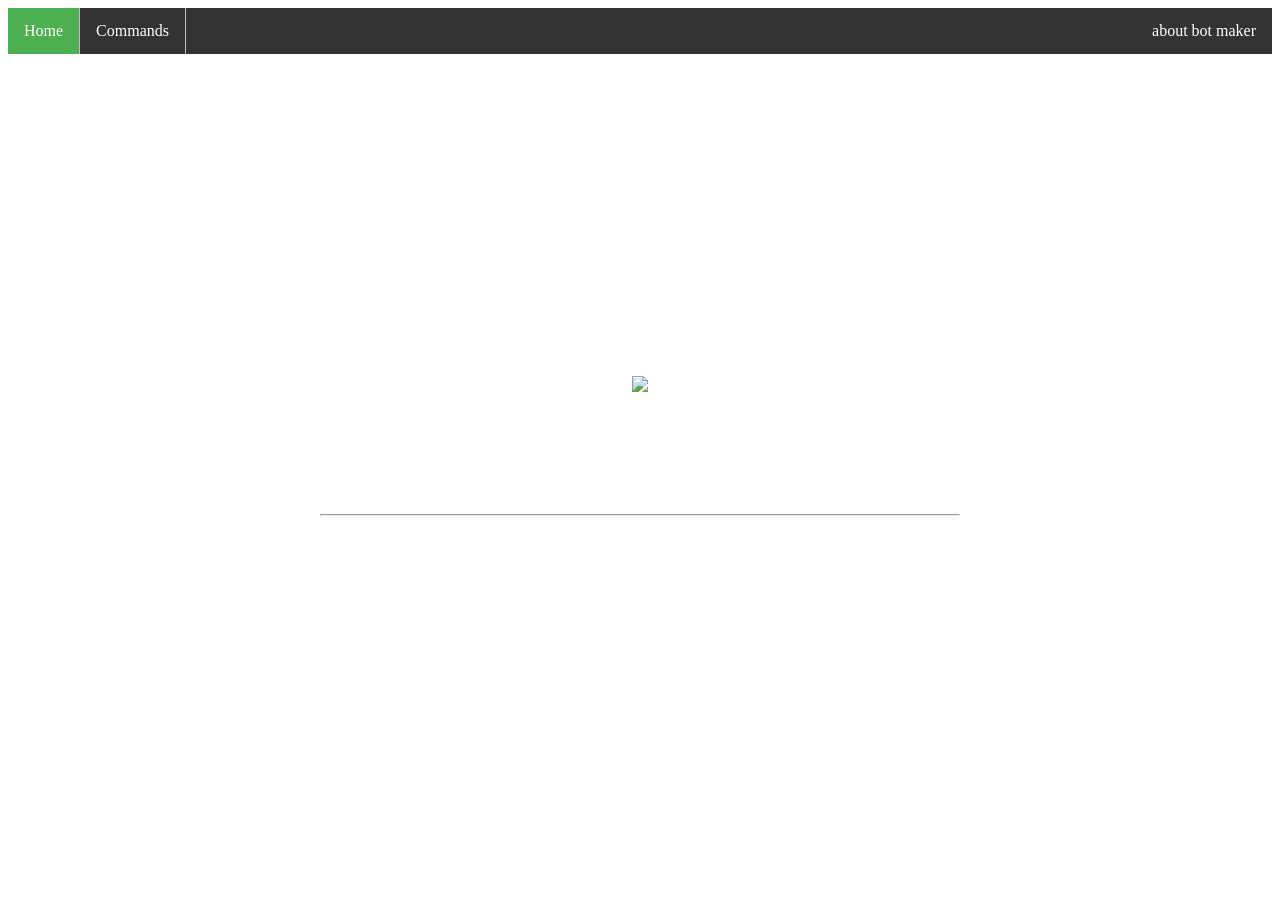
==== index.html @ dbdbb42d "Update index.html" ====
<!DOCTYPE html>
<head>
<link rel="stylesheet" type="text/css" href="./style.css">
<title>bot096 | home</title>
 <link rel="icon" href="https://spng.pngfly.com/20180605/cja/kisspng-discord-logo-computer-icons-decal-online-chat-5b16e4c0229104.2056172715282270081416.jpg">
</head>
<body>
 <ul>
  <li><a class="active" href="index.html">Home</a></li>
  <li><a href="./commands">Commands</a></li>
  <li style="float:right"><a href="https://user096.rf.gd">about bot maker</a></li>
</ul>

 <div class="container">
  <center><img src="https://spng.pngfly.com/20180605/cja/kisspng-discord-logo-computer-icons-decal-online-chat-5b16e4c0229104.2056172715282270081416.jpg"></center>
  <span>
   <font size="15">bot096 - a bot that is made by user096</font></span>
  <hr>
  </div>
</body>
---- style.css ----
body {
  background-image: url('https://images4.alphacoders.com/909/thumb-1920-909912.png');
  background-repeat: no-repeat;
  background-attachment: fixed;  
  background-size: cover;
  color: white
}
.container {
    position: absolute;
    top: 50%;
    left: 50%;
    -moz-transform: translateX(-50%) translateY(-50%);
    -webkit-transform: translateX(-50%) translateY(-50%);
    transform: translateX(-50%) translateY(-50%);
}
ul {
  list-style-type: none;
  margin: 0;
  padding: 0;
  overflow: hidden;
  background-color: #333;
}

li {
  float: left;
  border-right:1px solid #bbb;
}

li:last-child {
  border-right: none;
}

li a {
  display: block;
  color: white;
  text-align: center;
  padding: 14px 16px;
  text-decoration: none;
}

li a:hover:not(.active) {
  background-color: #111;
}

.active {
  background-color: #4CAF50;
}
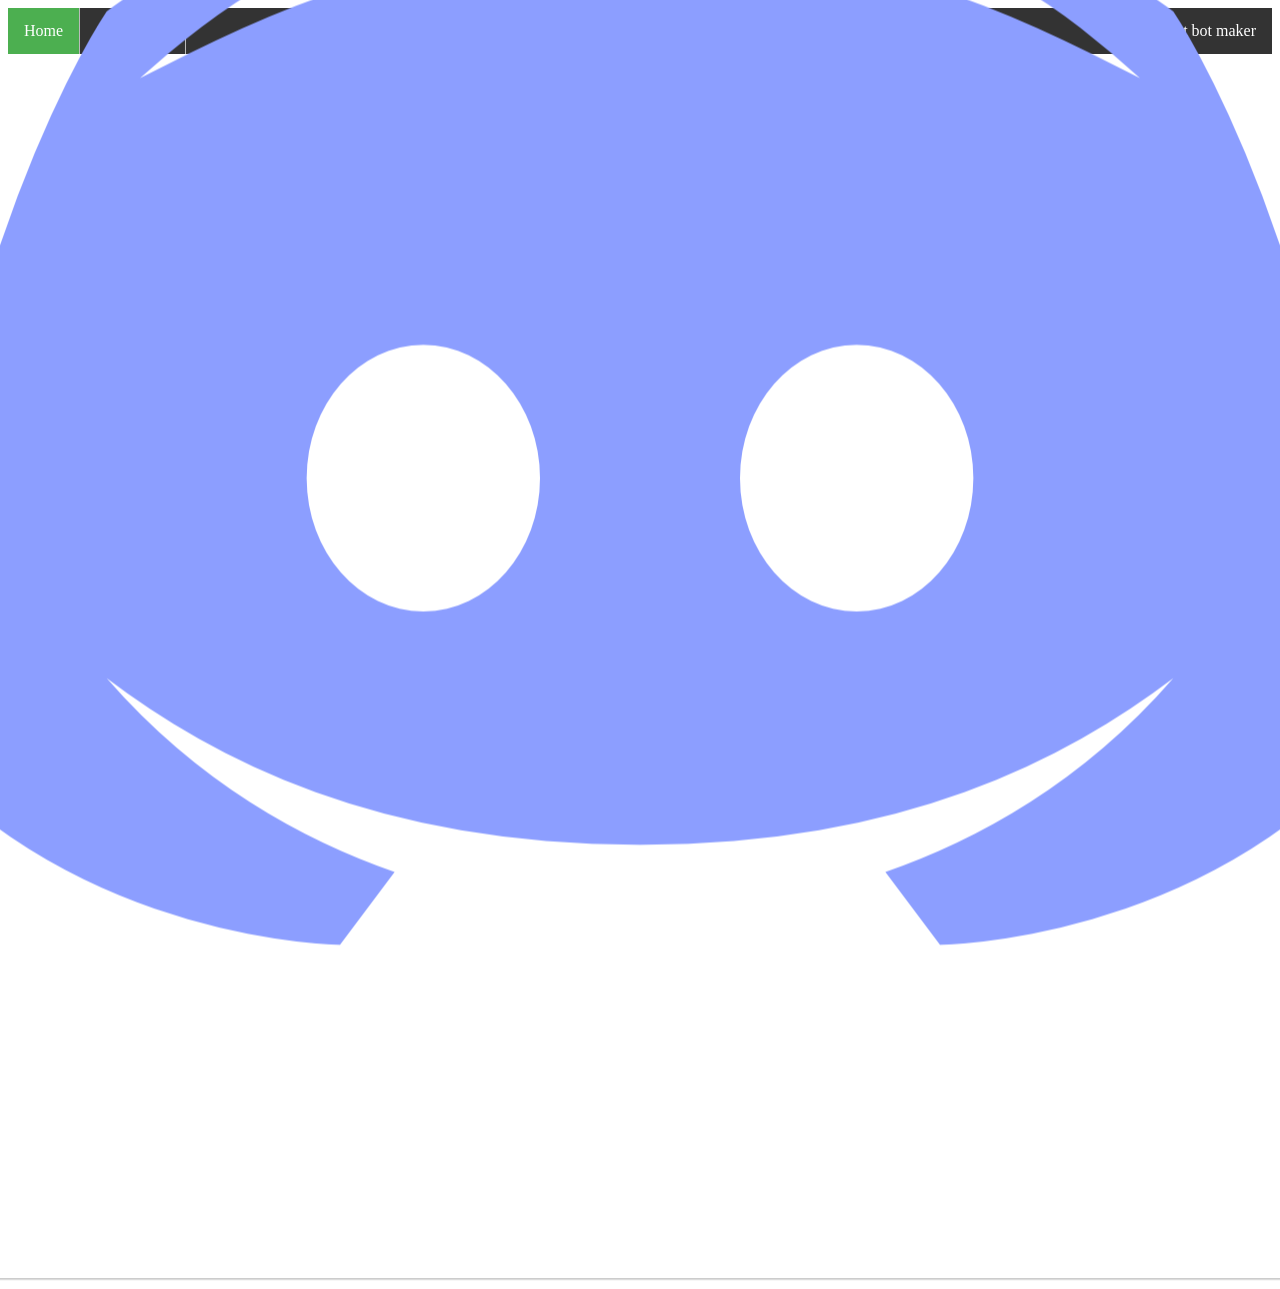
==== commit b6529e48: "Update index.html" ====
--- a/index.html
+++ b/index.html
@@ -2,7 +2,42 @@
 <head>
 <link rel="stylesheet" type="text/css" href="./style.css">
 <title>bot096 | home</title>
- <link rel="icon" href="https://spng.pngfly.com/20180605/cja/kisspng-discord-logo-computer-icons-decal-online-chat-5b16e4c0229104.2056172715282270081416.jpg">
+ <link rel="icon" href="bot096.png">
+<style>
+ ul {
+  list-style-type: none;
+  margin: 0;
+  padding: 0;
+  overflow: hidden;
+  background-color: #333;
+}
+
+li {
+  float: left;
+  border-right:1px solid #bbb;
+}
+
+li:last-child {
+  border-right: none;
+}
+
+li a {
+  display: block;
+  color: white;
+  text-align: center;
+  padding: 14px 16px;
+  text-decoration: none;
+}
+
+li a:hover:not(.active) {
+  background-color: #111;
+}
+
+.active {
+  background-color: #4CAF50;
+}
+
+</style>
 </head>
 <body>
  <ul>
@@ -12,7 +47,7 @@
 </ul>
 
  <div class="container">
-  <center><img src="https://spng.pngfly.com/20180605/cja/kisspng-discord-logo-computer-icons-decal-online-chat-5b16e4c0229104.2056172715282270081416.jpg"></center>
+  <center><img src="bot096.png"></center>
   <span>
    <font size="15">bot096 - a bot that is made by user096</font></span>
   <hr>
--- a/style.css
+++ b/style.css
@@ -13,35 +13,3 @@
     -webkit-transform: translateX(-50%) translateY(-50%);
     transform: translateX(-50%) translateY(-50%);
 }
-ul {
-  list-style-type: none;
-  margin: 0;
-  padding: 0;
-  overflow: hidden;
-  background-color: #333;
-}
-
-li {
-  float: left;
-  border-right:1px solid #bbb;
-}
-
-li:last-child {
-  border-right: none;
-}
-
-li a {
-  display: block;
-  color: white;
-  text-align: center;
-  padding: 14px 16px;
-  text-decoration: none;
-}
-
-li a:hover:not(.active) {
-  background-color: #111;
-}
-
-.active {
-  background-color: #4CAF50;
-}
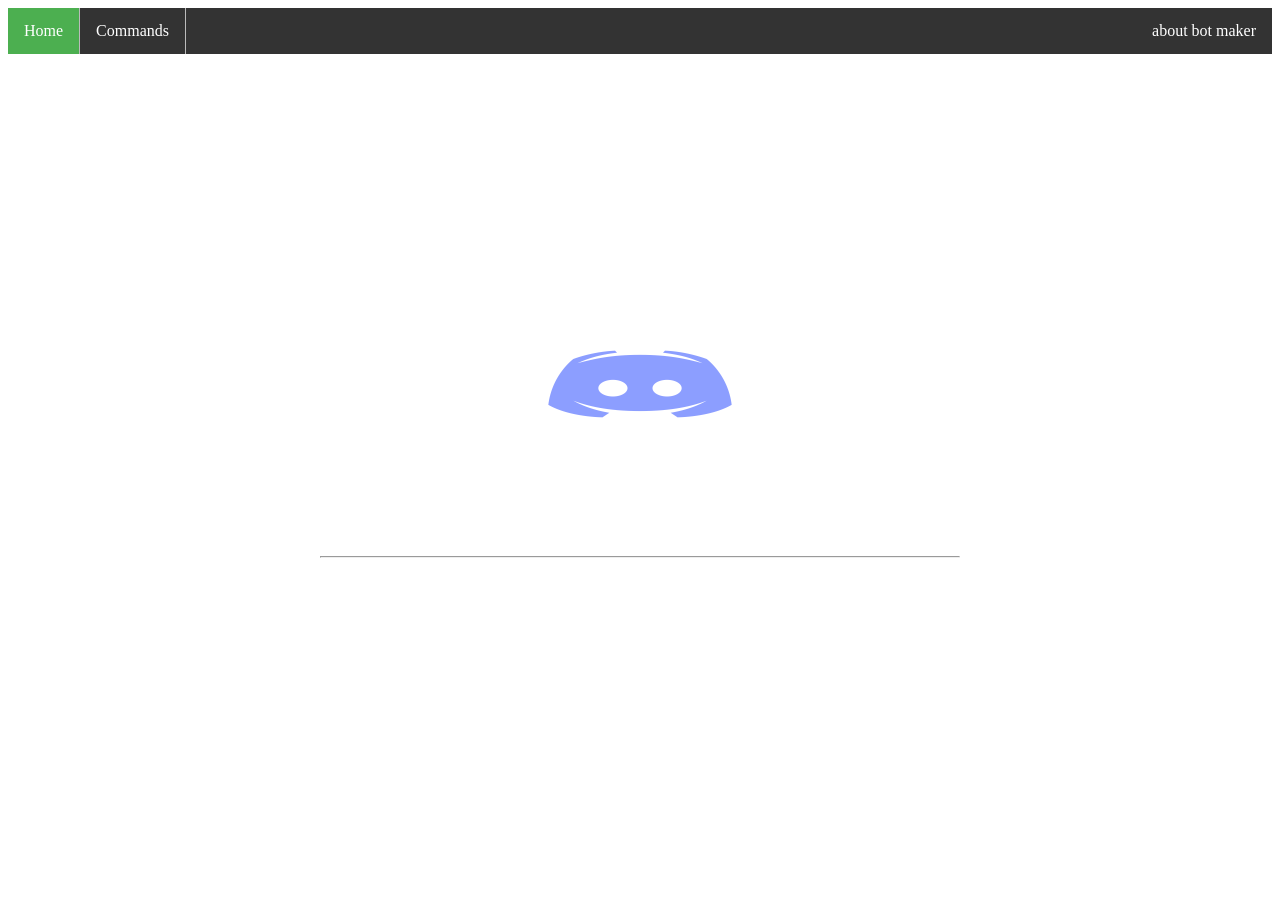
==== commit 7392a730: "Update index.html" ====
--- a/index.html
+++ b/index.html
@@ -47,7 +47,7 @@
 </ul>
 
  <div class="container">
-  <center><img src="bot096.png"></center>
+  <center><img src="bot096.png" width="200" height="100"></center>
   <span>
    <font size="15">bot096 - a bot that is made by user096</font></span>
   <hr>
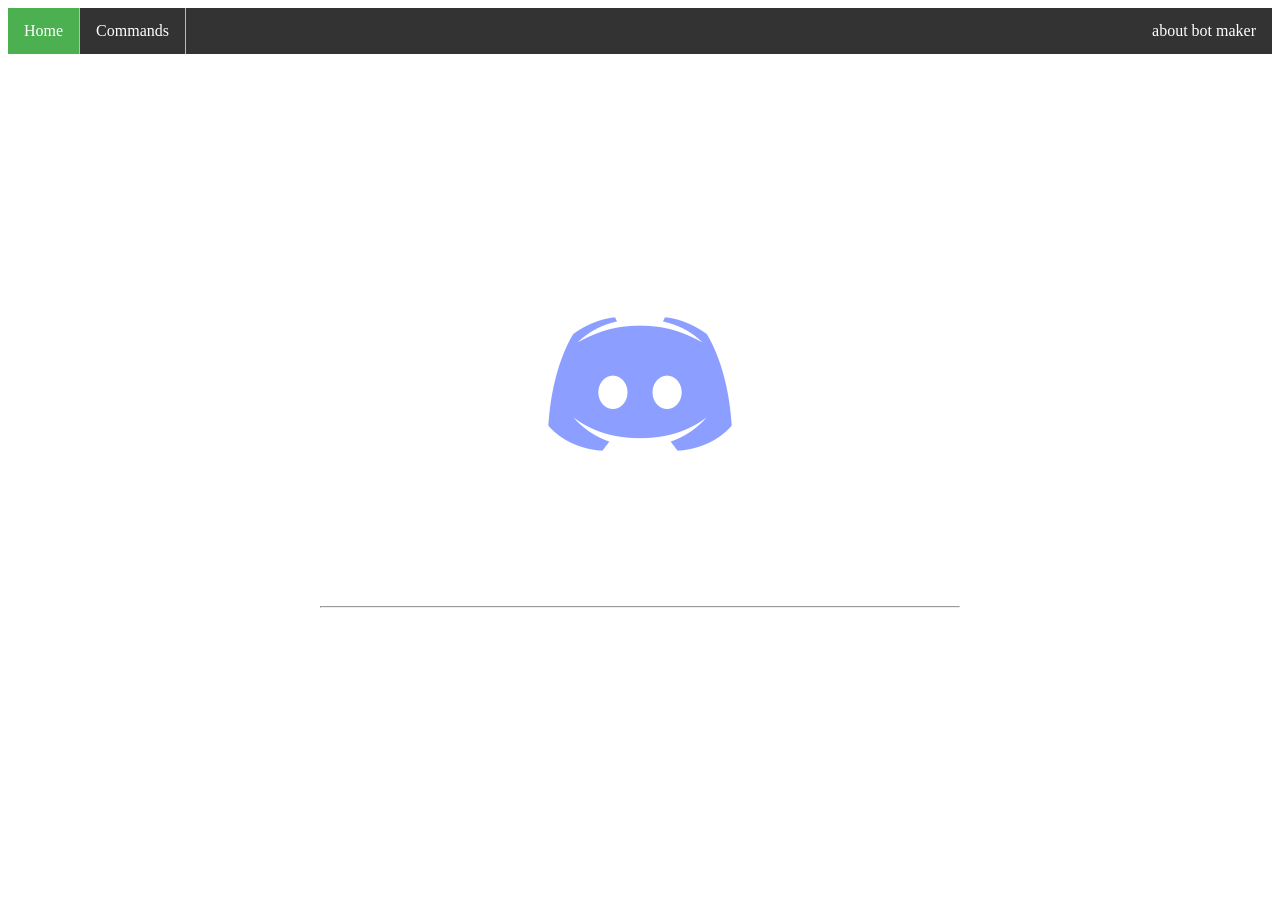
==== commit 750800f5: "Update index.html" ====
--- a/index.html
+++ b/index.html
@@ -47,7 +47,7 @@
 </ul>
 
  <div class="container">
-  <center><img src="bot096.png" width="200" height="100"></center>
+  <center><img src="bot096.png" width="200" height="200"></center>
   <span>
    <font size="15">bot096 - a bot that is made by user096</font></span>
   <hr>
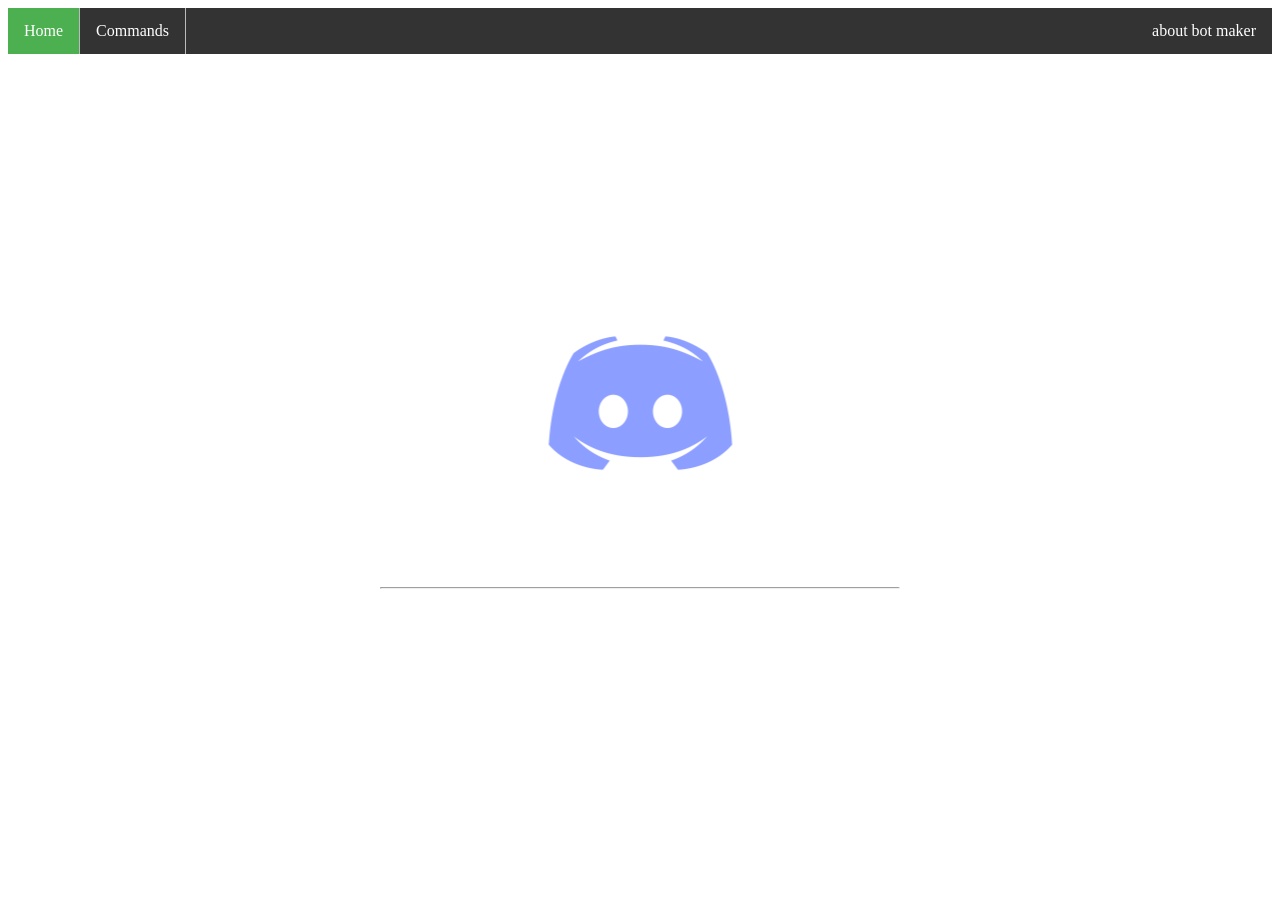
==== commit 980d2950: "Update index.html" ====
--- a/index.html
+++ b/index.html
@@ -3,6 +3,7 @@
 <link rel="stylesheet" type="text/css" href="./style.css">
 <title>bot096 | home</title>
  <link rel="icon" href="bot096.png">
+ <script src="rightclickblocking.js"></script>
 <style>
  ul {
   list-style-type: none;
@@ -49,7 +50,7 @@
  <div class="container">
   <center><img src="bot096.png" width="200" height="200"></center>
   <span>
-   <font size="15">bot096 - a bot that is made by user096</font></span>
+   <h1>bot096 - a bot that is made by user096</h1></span>
   <hr>
   </div>
 </body>
